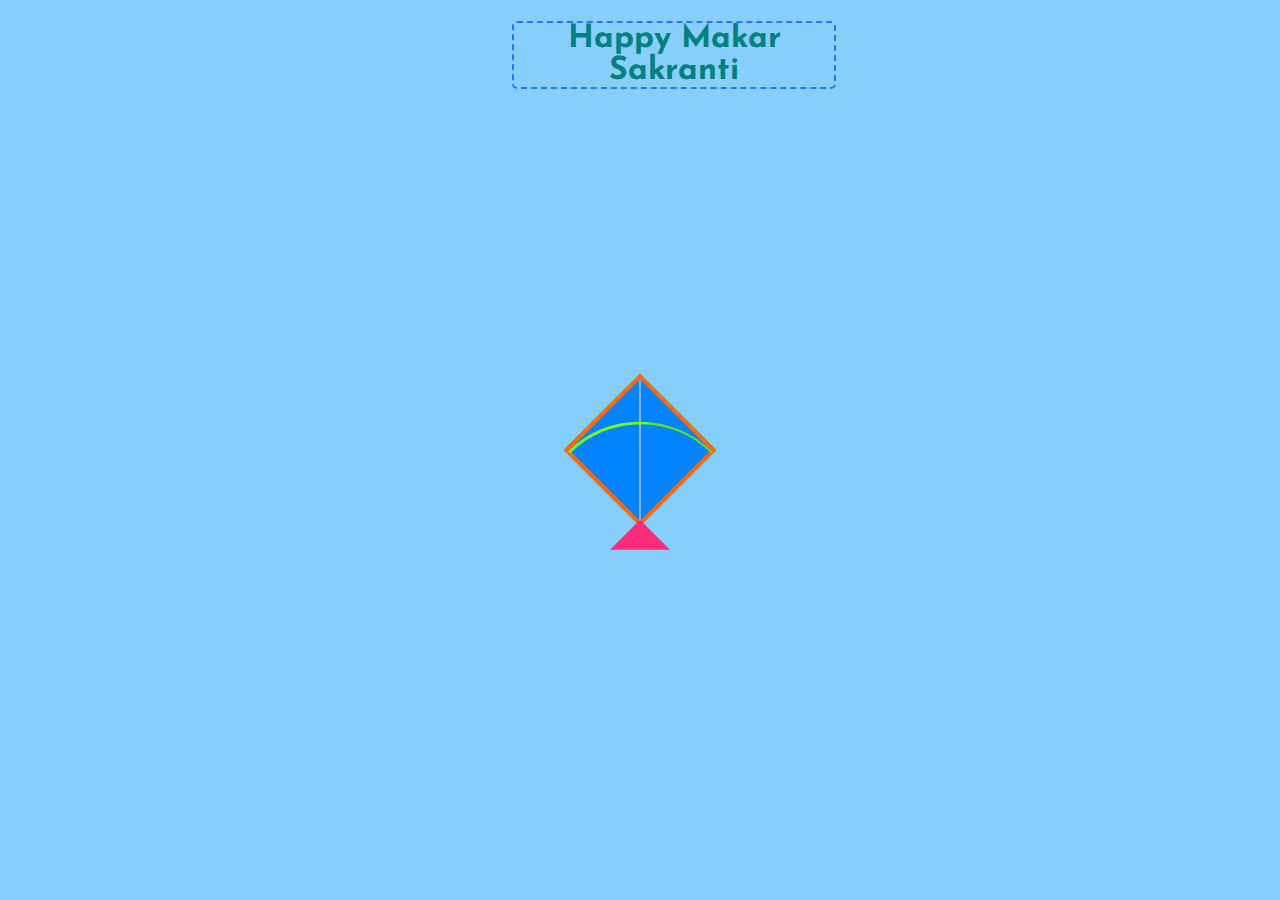
==== index.html @ 66997323 "getting status ready for sankranti using web" ====
<!DOCTYPE html>
<html lang="en">
  <head>
    <meta charset="UTF-8" />
    <meta name="viewport" content="width=device-width, initial-scale=1.0" />
    <title>Flying Kite</title>
    <link rel="stylesheet" href="kite.css" />
  </head>
  <body>
    <h1>Happy Makar Sakranti</h1>
    <div class="kite">
      <div class="tail"></div>
    </div>
  </body>
</html>
---- kite.css ----
@import url("https://fonts.googleapis.com/css2?family=Josefin+Sans:wght@500&display=swap");
body {
  margin: 0;
  padding: 0;
  background: #87cefa;
  font-family: "Josefin Sans", sans-serif;
}
h1 {
  position: relative;
  left: 40%;
  top: 10%;
  color: teal;
  border: 2px dashed rgb(32, 121, 255);
  overflow: hidden;
  width: 25vw;
  border-radius: 5px;
  text-align: center;
}
.kite {
  position: absolute;
  width: 100px;
  height: 100px;
  background: rgb(0, 132, 255);
  transform: rotate(45deg);
  top: 0;
  left: 0;
  bottom: 0;
  right: 0;
  margin: auto;
  animation: flying 3s ease-in-out infinite;
  border: 4px solid rgb(255, 106, 7);
}
.kite:before,
.kite:after {
  content: "";
  position: absolute;
}
.kite:before {
  top: 50%;
  left: -20%;
  width: 141%;
  border-top: 1px solid rgb(255, 221, 221);
  transform: rotate(45deg);
}
.kite:after {
  top: 0;
  left: 0;
  width: 100px;
  height: 100px;
  border-top-left-radius: 100%;
  border-left: 3px solid rgb(119, 255, 29);
  border-top: 2.5px solid rgb(102, 224, 32);
}
.tail {
  position: relative;
  top: 95px;
  left: 80px;
  width: 0;
  height: 0;
  border-left: 30px solid transparent;
  border-right: 30px solid transparent;
  border-bottom: 30px solid rgb(255, 43, 124);
  transform: rotate(-45deg);
  overflow: hidden;
}
@keyframes flying {
  0%,
  100% {
    top: 0%;
    left: 0%;
  }
  20% {
    top: -30%;
    left: 5%;
  }
  40% {
    top: -15%;
    left: 20%;
  }
  60% {
    top: -10%;
    left: 5%;
  }
  80% {
    top: -20%;
    left: 15%;
  }
}
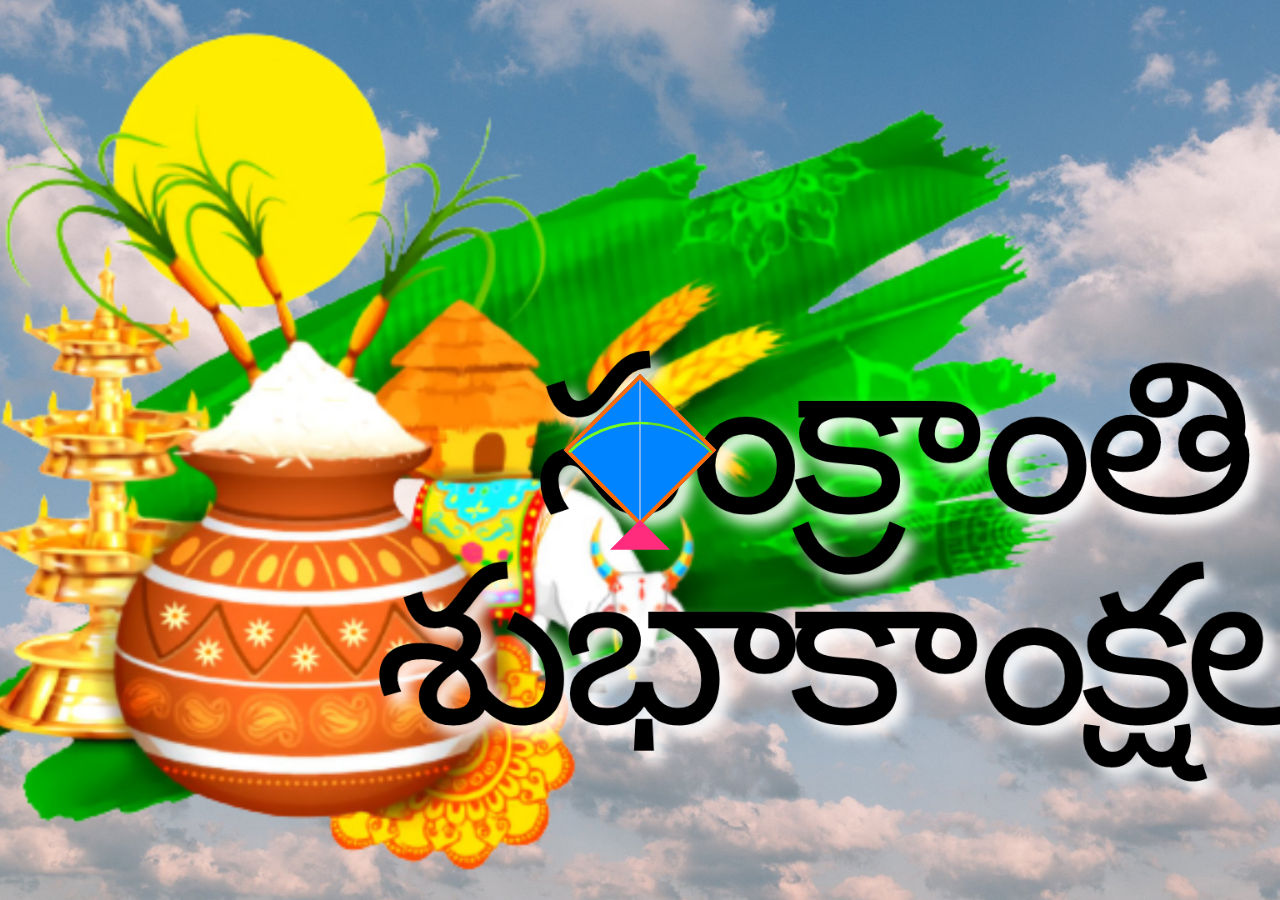
==== commit 0478545a: "bg added and style changed" ====
--- a/index.html
+++ b/index.html
@@ -7,7 +7,7 @@
     <link rel="stylesheet" href="kite.css" />
   </head>
   <body>
-    <h1>Happy Makar Sakranti</h1>
+    <!-- <h1>Happy Makar Sakranti</h1> -->
     <div class="kite">
       <div class="tail"></div>
     </div>
--- a/kite.css
+++ b/kite.css
@@ -2,7 +2,11 @@
 body {
   margin: 0;
   padding: 0;
-  background: #87cefa;
+  background: url("./pongalbg.png");
+  background-repeat: no-repeat;
+  background-attachment: fixed;
+  background-size: cover;
+  background-position: center;
   font-family: "Josefin Sans", sans-serif;
 }
 h1 {
